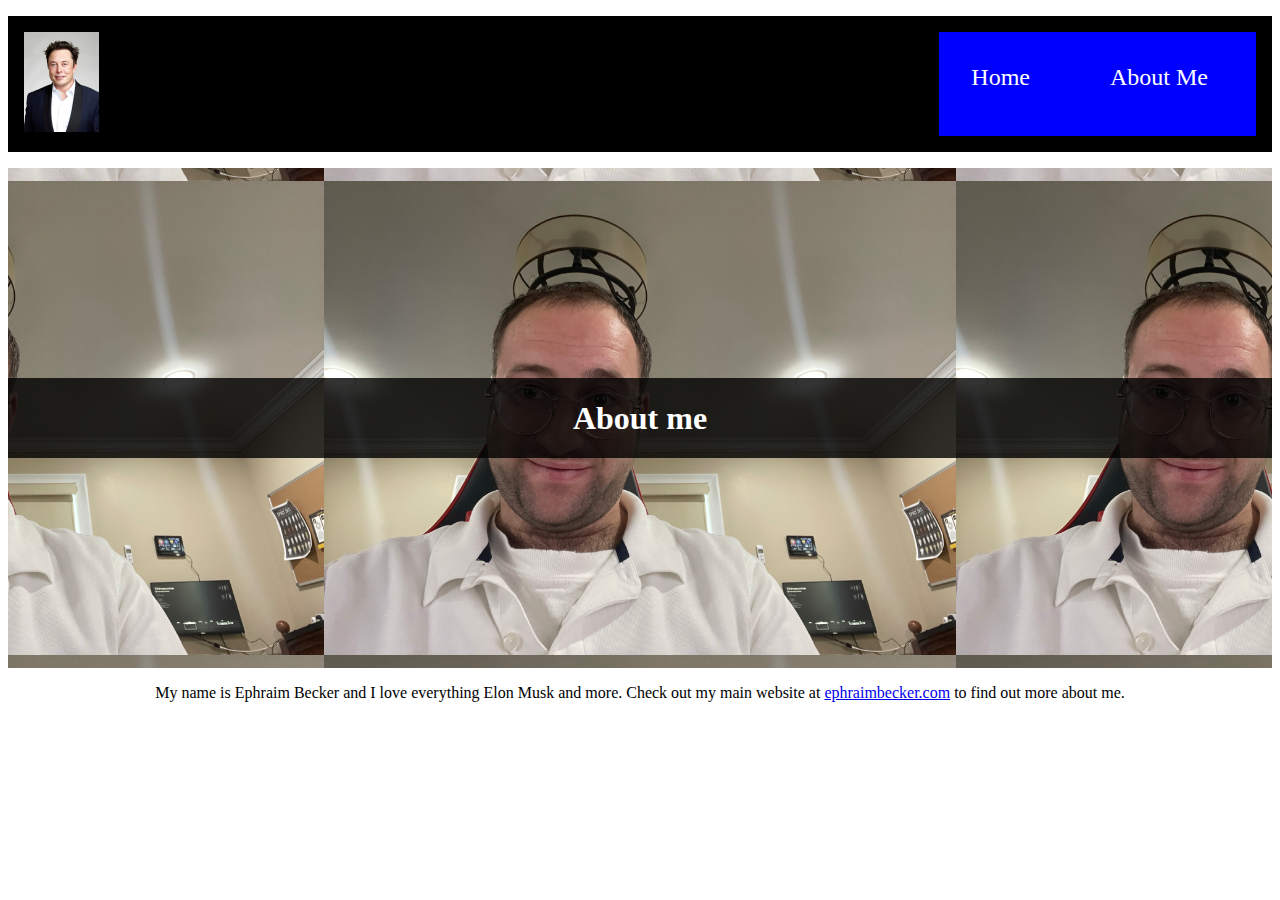
==== about-me/index.html @ 9750f482 "Added the about page." ====
<!DOCTYPE html>
<html lang="en">
    <head>
        <meta charset="UTF-8">
        <meta name="viewport" content="width=device-width, initial-scale=1.0">
        <title>Elon Musk Club - About me</title>
        <link rel="stylesheet" href="../css/styles.css">
    </head>
    <body>
        <nav>
            <ul>
                <li><img src="../img/Elon_Musk_Royal_Society_(crop2).jpg.webp" width="75px" height="100px"></li>
                <div class="mobile">
                </div>
                <div class="desktop">
                    <li><a href="../">Home</a></li>
                    <li><a href="#">About Me</a></li>
                </div>
            </ul>
        </nav>
        <header id="about-me">
            <div class="content">
                <h1>About me</h1>
            </div>
        </header>
        <main>
            <section>
                <p>My name is Ephraim Becker and I love everything Elon Musk and more. Check out my main website at <a target="_blank" href="https://ephraimbecker.com/">ephraimbecker.com</a> to find out more about me.</p>
            </section>
        </main>
    </body>
</html>
---- css/styles.css ----
html {
    font-size: 16px;
    text-align: center;
}

nav ul {
    background-color: black;
    padding: 1rem;
}

nav ul {
    display: flex;
    justify-content: space-between;
}

nav ul li {
    list-style-type: none;
}

.desktop {
    display: flex;
    justify-content: right;
    align-content: center;
}

.desktop li {
    list-style-type: none;
    padding-right: 1rem;
    background-color: blue;
}

.desktop li a {
    display: block;
    color: white;
    text-decoration: none;
    font-size: 1.5rem;
    padding: 2rem;
}

.desktop li a:hover {
    background-color: lightblue;
}

.mobile {
    display: none;
    content: "";
    margin-top: auto;
    margin-bottom: auto;
    width: 14px;
    height: 0;
    box-shadow: 0 10px 0 1px #69737d, 0 16px 0 1px #69737d, 0 22px 0 1px #69737d;
}

@media only screen and (max-width: 768px) {
    .mobile {
        display: block;
    }

    .desktop {
        display: none;
    }
}

header {
    display: flex;
    flex-direction: column;
    justify-content: center;
    align-items: flex-start;
    background-image: url('../img/header-background.jpg');
    background-size: 50%;
    background-position: center;
    height: 31.25rem;
}

header .content {
    background-color: rgba(0, 0, 0, 0.8);
    color: white;
    width: 100%;
}

#tesla {
    display: flex;
    flex-direction: column;
    justify-content: center;
    align-items: flex-start;
    background-image: url('../img/tesla-fans.jpg');
    background-size: 50%;
    background-position: center;
    height: 31.25rem;
}

#tesla .content {
    background-color: #E82127F0;
    color: white;
    width: 100%;
}

#spacex {
    display: flex;
    flex-direction: column;
    justify-content: center;
    align-items: flex-start;
    background-image: url('../img/spacex.jpg');
    background-size: 50%;
    background-position: center;
    height: 31.25rem;
}

#spacex .content {
    background-color: #A7A9ACF0;
    color: white;
    width: 100%;
}

#boring-company {
    display: flex;
    flex-direction: column;
    justify-content: center;
    align-items: flex-start;
    background-image: url('../img/the-boring-company.jpg');
    background-size: 50%;
    background-position: center;
    height: 31.25rem;
}

#boring-company .content {
    background-color: rgba(255, 255, 255, 0.8);
    color: black;
    width: 100%;
}

#about-me {
    display: flex;
    flex-direction: column;
    justify-content: center;
    align-items: flex-start;
    background-image: url('../img/ephraim-becker.jpg');
    background-size: 50%;
    background-position: center;
    height: 31.25rem;
}
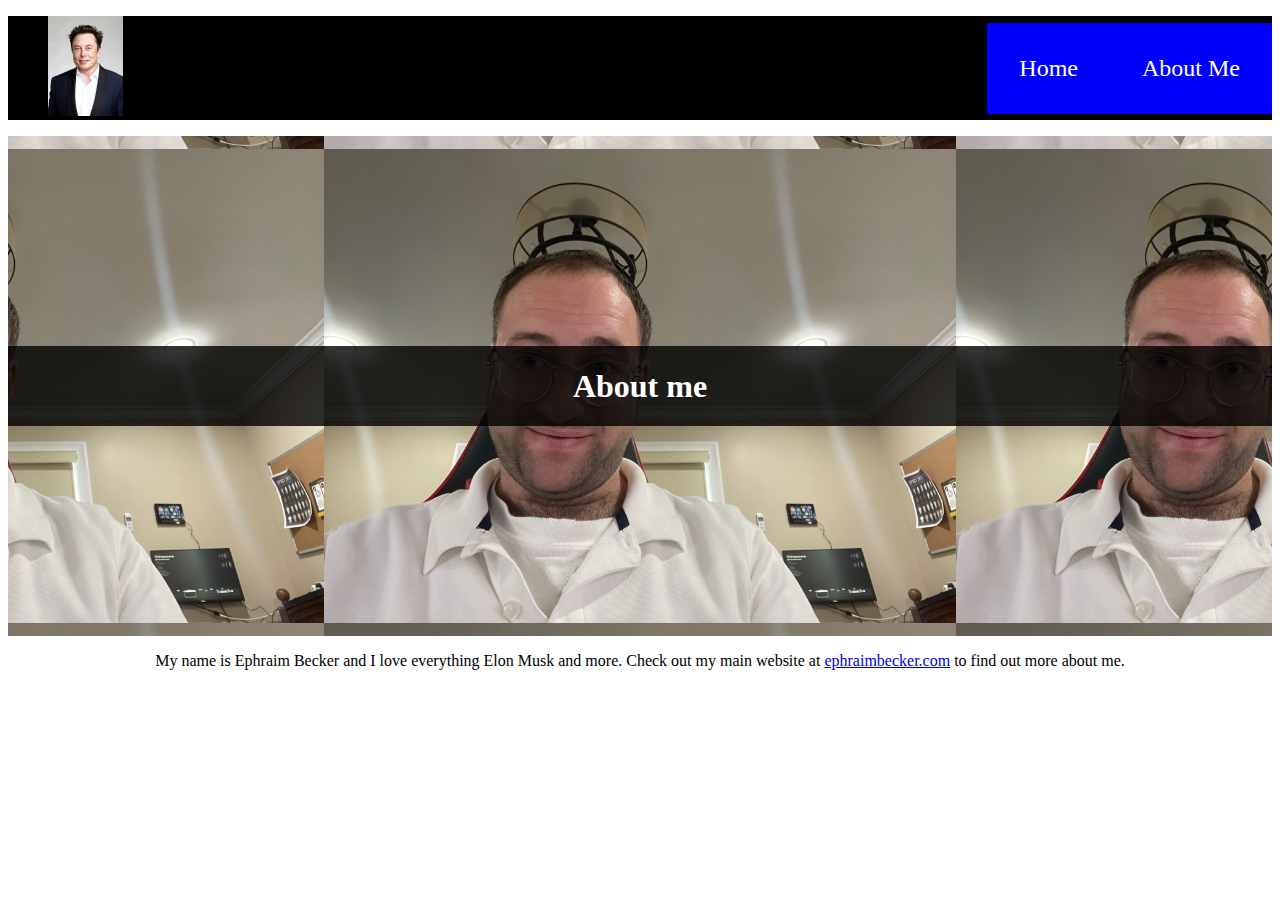
==== commit 2a89b595: "Fixed some styles." ====
--- a/about-me/index.html
+++ b/about-me/index.html
@@ -10,10 +10,10 @@
         <nav>
             <ul>
                 <li><img src="../img/Elon_Musk_Royal_Society_(crop2).jpg.webp" width="75px" height="100px"></li>
-                <div class="mobile">
+                <div id="mobile">
                 </div>
-                <div class="desktop">
-                    <li><a href="../">Home</a></li>
+                <div id="desktop">
+                    <li><a href="../index.html">Home</a></li>
                     <li><a href="#">About Me</a></li>
                 </div>
             </ul>
--- a/css/styles.css
+++ b/css/styles.css
@@ -5,7 +5,6 @@
 
 nav ul {
     background-color: black;
-    padding: 1rem;
 }
 
 nav ul {
@@ -17,19 +16,18 @@
     list-style-type: none;
 }
 
-.desktop {
+#desktop {
     display: flex;
     justify-content: right;
-    align-content: center;
+    align-items: center;
 }
 
-.desktop li {
+#desktop li {
     list-style-type: none;
-    padding-right: 1rem;
     background-color: blue;
 }
 
-.desktop li a {
+#desktop li a {
     display: block;
     color: white;
     text-decoration: none;
@@ -37,11 +35,11 @@
     padding: 2rem;
 }
 
-.desktop li a:hover {
+#desktop li a:hover {
     background-color: lightblue;
 }
 
-.mobile {
+#mobile {
     display: none;
     content: "";
     margin-top: auto;
@@ -52,11 +50,11 @@
 }
 
 @media only screen and (max-width: 768px) {
-    .mobile {
+    #mobile {
         display: block;
     }
 
-    .desktop {
+    #desktop {
         display: none;
     }
 }
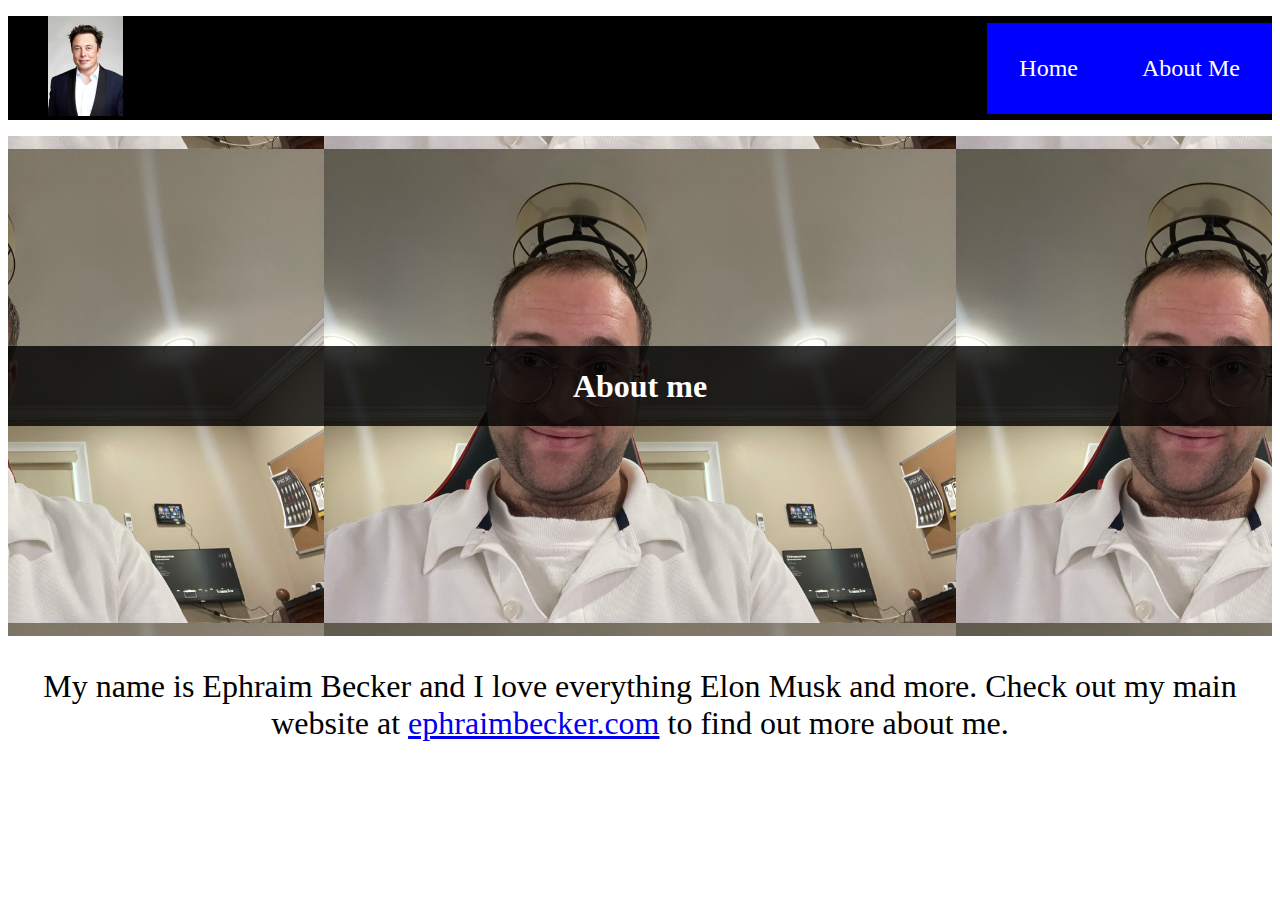
==== commit ed2cb91d: "Finished the website." ====
--- a/about-me/index.html
+++ b/about-me/index.html
@@ -11,6 +11,9 @@
             <ul>
                 <li><img src="../img/Elon_Musk_Royal_Society_(crop2).jpg.webp" width="75px" height="100px"></li>
                 <div id="mobile">
+                    <div class="content">
+                        &#9776;
+                    </div>
                 </div>
                 <div id="desktop">
                     <li><a href="../index.html">Home</a></li>
@@ -24,9 +27,10 @@
             </div>
         </header>
         <main>
-            <section>
+            <section id="description">
                 <p>My name is Ephraim Becker and I love everything Elon Musk and more. Check out my main website at <a target="_blank" href="https://ephraimbecker.com/">ephraimbecker.com</a> to find out more about me.</p>
             </section>
         </main>
+        <script src="../js/script.js"></script>
     </body>
 </html>--- a/css/styles.css
+++ b/css/styles.css
@@ -1,6 +1,9 @@
 html {
     font-size: 16px;
     text-align: center;
+}
+nav {
+    height: 7.5rem;
 }
 
 nav ul {
@@ -44,18 +47,25 @@
     content: "";
     margin-top: auto;
     margin-bottom: auto;
-    width: 14px;
-    height: 0;
-    box-shadow: 0 10px 0 1px #69737d, 0 16px 0 1px #69737d, 0 22px 0 1px #69737d;
+    width: 2rem;
+    right: 1rem;
+}
+
+#mobile .content {
+    color: white;
 }
 
 @media only screen and (max-width: 768px) {
     #mobile {
         display: block;
+        position: relative;
     }
 
     #desktop {
         display: none;
+        position: absolute;
+        right: 0rem;
+        top: 7.5rem;
     }
 }
 
@@ -76,15 +86,28 @@
     width: 100%;
 }
 
-#tesla {
+section {
     display: flex;
     flex-direction: column;
     justify-content: center;
     align-items: flex-start;
-    background-image: url('../img/tesla-fans.jpg');
     background-size: 50%;
     background-position: center;
     height: 31.25rem;
+}
+
+@media only screen and (max-width: 768px) {
+    header {
+        height: 12.5rem;
+    }
+
+    section {
+        height: 10rem;
+    }
+}
+
+#tesla {
+    background-image: url('../img/tesla-fans.jpg');
 }
 
 #tesla .content {
@@ -94,14 +117,7 @@
 }
 
 #spacex {
-    display: flex;
-    flex-direction: column;
-    justify-content: center;
-    align-items: flex-start;
     background-image: url('../img/spacex.jpg');
-    background-size: 50%;
-    background-position: center;
-    height: 31.25rem;
 }
 
 #spacex .content {
@@ -111,14 +127,7 @@
 }
 
 #boring-company {
-    display: flex;
-    flex-direction: column;
-    justify-content: center;
-    align-items: flex-start;
     background-image: url('../img/the-boring-company.jpg');
-    background-size: 50%;
-    background-position: center;
-    height: 31.25rem;
 }
 
 #boring-company .content {
@@ -127,13 +136,12 @@
     width: 100%;
 }
 
+#join-club, #description {
+    display: block;
+    height: 10rem;
+    font-size: 2rem;
+}
+
 #about-me {
-    display: flex;
-    flex-direction: column;
-    justify-content: center;
-    align-items: flex-start;
     background-image: url('../img/ephraim-becker.jpg');
-    background-size: 50%;
-    background-position: center;
-    height: 31.25rem;
 }